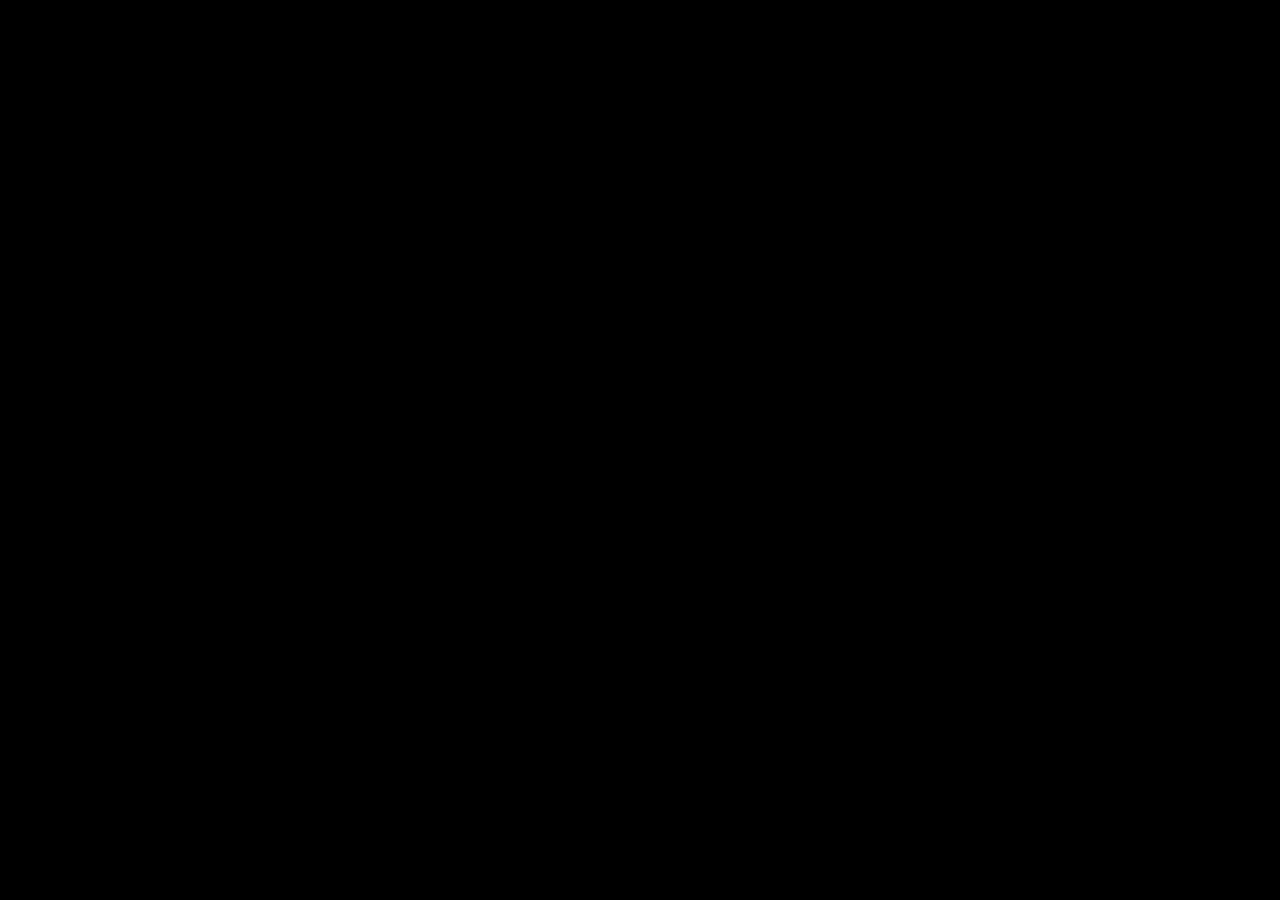
==== pages/fitness-tracker.html @ d9777e3b "Create structure for project-details pages and move background-color to globals" ====
<!DOCTYPE html>
<html lang="en">
<head>
    <meta charset="UTF-8">
    <meta name="viewport" content="width=device-width, initial-scale=1.0">
    <link rel="stylesheet" type="text/css" href="../styles/project-details.css"/>
    <link rel="stylesheet" type="text/css" href="../styles/globals.css"/>
    <title>ConsoleApp Fitness Tracker</title>
</head>
<body>
    
</body>
</html>
---- styles/globals.css ----
@font-face {
    font-family: "Mona Sans";
    src: url(../assets/fonts/Mona_Sans/MonaSans-VariableFont_wdth\,wght.ttf);
}

body {
    background-color: rgb(0, 0, 0);
    font-family: "Mona Sans", 'Trebuchet MS', 'Lucida Sans Unicode', 'Lucida Grande', 'Lucida Sans', Arial, sans-serif;
}

h3 {
    font-size: 1.7rem;
}

h2 {
    font-size: 2.5rem;
}

h1 {
    font-size: 3rem;
}
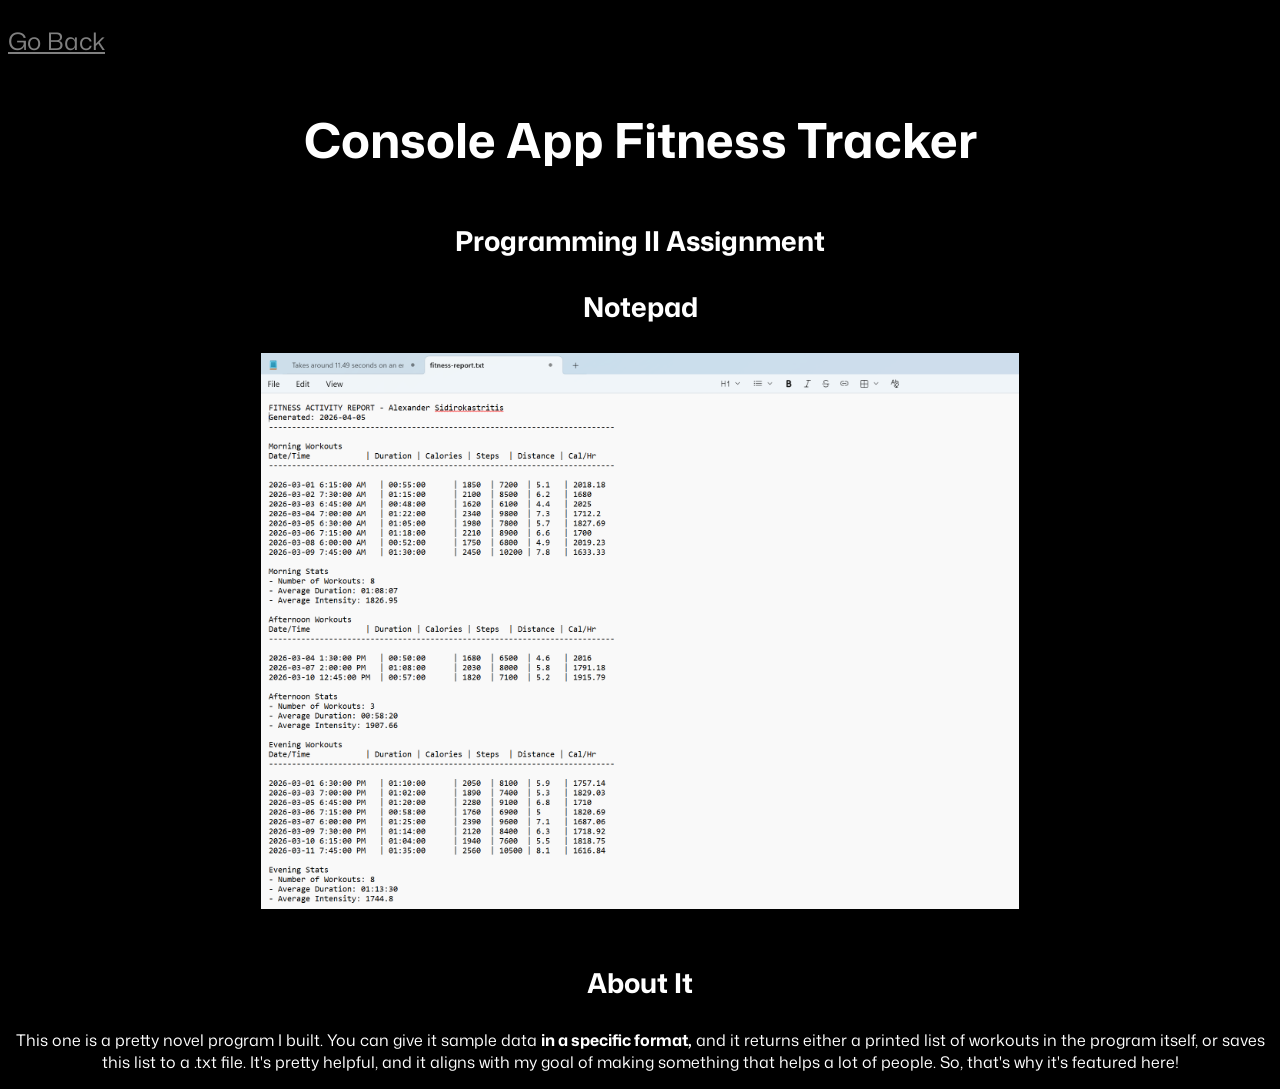
==== commit eae77a20: "Set up project-details for both projects I made" ====
--- a/pages/fitness-tracker.html
+++ b/pages/fitness-tracker.html
@@ -8,6 +8,24 @@
     <title>ConsoleApp Fitness Tracker</title>
 </head>
 <body>
-    
+    <p class="back_button"><a href="../index.html">Go Back</a></p>
+    <main>
+        <section>
+            <article>
+                <h1>Console App Fitness Tracker</h1>
+                <h3>Programming II Assignment</h3>
+                <h3>Notepad</h3>
+                <img class="project_ss" src="../assets/images/Fitness_Tracker_Notepad_SS.png" alt="Txt document containing workouts sorted by time of day. Morning, Afternoon, and Evening workouts are shown, along with stat summaries on each day" />                
+            </article>
+            <br>
+            <article>
+                <h3>About It</h3>
+                <p>This one is a pretty novel program I built. You can give it sample data <b>in a specific format,</b> and it returns either a printed list 
+                    of workouts in the program itself, or saves this list to a .txt file. It's pretty helpful, and it aligns with my goal of making
+                    something that helps a lot of people. So, that's why it's featured here!
+                </p>
+            </article>
+        </section>
+    </main>
 </body>
 </html>
--- a/styles/project-details.css
+++ b/styles/project-details.css
@@ -0,0 +1,38 @@
+main {
+    text-align: center;
+}
+
+/* back button */
+a:link {
+    color: grey;
+}
+
+a:visited {
+    color: rgb(176, 176, 176);
+}
+
+.back_button {
+    font-size: 1.5rem;
+}
+
+.project_ss {
+    width: 100%;
+}
+
+@media screen and (min-width: 375px) { /* iPhone SE, or any phone */
+    .project_ss {
+        width: 85%;
+    }
+}
+
+@media screen and (min-width: 768px) { /* iPad Mini */
+    .project_ss {
+        width: 60%;
+    }
+}
+
+@media screen and (min-width: 1440px) { /* Desktop */
+    .project_ss {
+        width: 40%;
+    }
+}
--- a/styles/globals.css
+++ b/styles/globals.css
@@ -5,6 +5,7 @@
 
 body {
     background-color: rgb(0, 0, 0);
+    color: white;
     font-family: "Mona Sans", 'Trebuchet MS', 'Lucida Sans Unicode', 'Lucida Grande', 'Lucida Sans', Arial, sans-serif;
 }
 
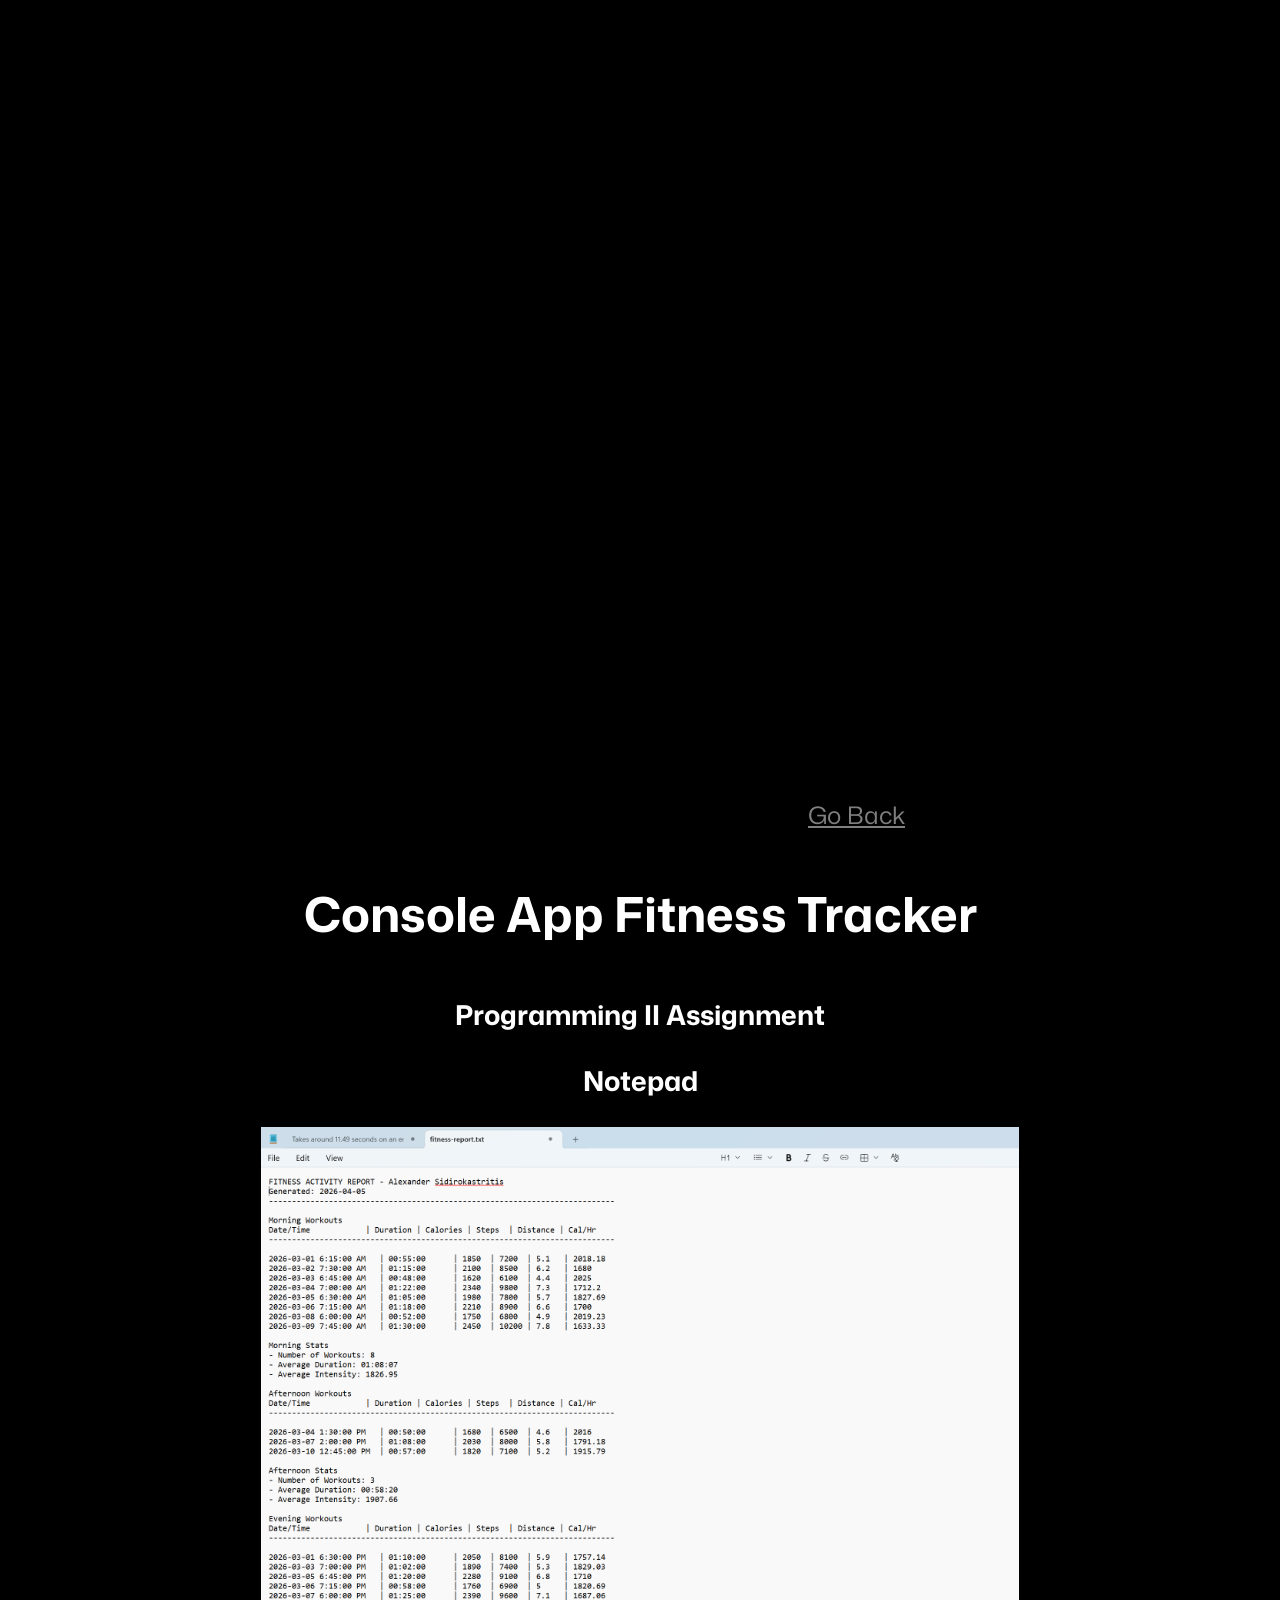
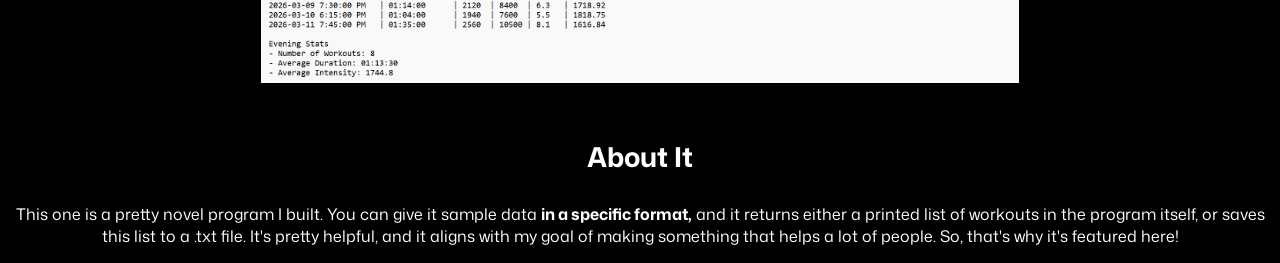
==== commit 354a1f75: "Add svg in repo & add comments above divs in index.html" ====
--- a/pages/fitness-tracker.html
+++ b/pages/fitness-tracker.html
@@ -8,7 +8,7 @@
     <title>ConsoleApp Fitness Tracker</title>
 </head>
 <body>
-    <p class="back_button"><a href="../index.html">Go Back</a></p>
+    <p class="back_button"><a href="../index.html"><img src="../assets/icons/back-svgrepo-com.svg"/>Go Back</a></p>
     <main>
         <section>
             <article>
